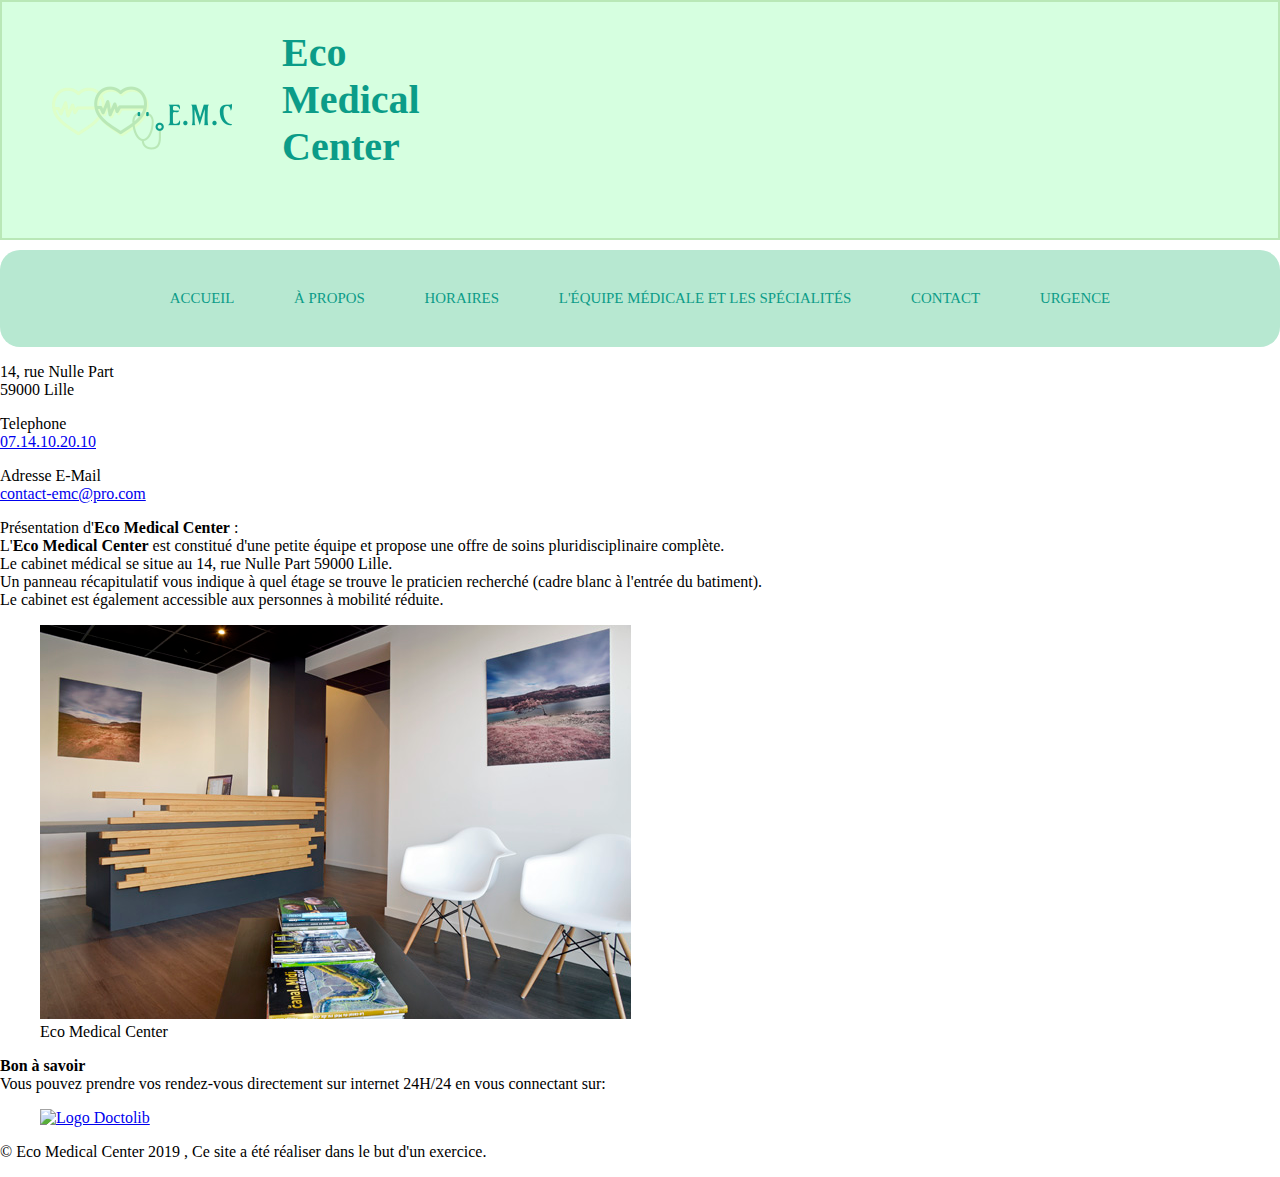
==== index.html @ 94e6b0ea "write information into article and footer to index.html" ====
<!doctype html>

<html lang="fr">

<head>
  
        <meta charset="utf-8">
  
        <meta name="auteur" content="Antoine Goncalves">

        <title>Eco Medical Center</title> 
  
        <link rel="icon" href="Images/Logo/Logo_ECM.png" />

        <link rel="stylesheet" type="text/css" href="style.css">     <!-- Link for CSS file -->

</head>
<body>
	<header id="top">
		<figure>
			<img class="logo-picture" src="Images/Logo/Logo_ECM.png" alt="Logo ECM"/>

		</figure>

		<h1 class="title"> <strong>Eco <br> Medical <br> Center </strong> </h1>

	</header>

	<nav>
		<div class="menu">

			<ul>     
				<li class="accueil-page">

                                        <a href="index.html">Accueil</a>
                                </li>

                                <li class="info-page">

                                        <a href="info.html">À propos</a>
                                </li>

                                <li class="horaire-page">

                                        <a href="horaire.html">Horaires</a>
                                </li>

                                <li class="discipline-page">

                                        <a href="discipline.html">L'équipe médicale et les spécialités</a>

				</li>
				
				<li class="contact-page">
				
					<a href="contact.html">Contact</a>
				
				</li>

				<li class="urgence-page">

					<a href="urgence.html">Urgence</a>
				</li>

                        </ul>

		</div>

        </nav>
	
	<aside>

		<div class="annexe">

			<p class="adress">14, rue Nulle Part <br> 59000 Lille </p>

			<p class="phone">Telephone <br> <a href="tel:+33714102010">07.14.10.20.10</a> </p>

			<p class="mail">Adresse E-Mail <br> <a href="mailto:contact-emc@pro.com">contact-emc@pro.com </a> </p>

	</aside>

	<section class="presentation">

			<p class="text">Présentation d'<strong>Eco Medical Center</strong> : <br> L'<strong>Eco Medical Center</strong> est constitué d'une petite équipe et propose une offre de soins pluridisciplinaire complète.
<br>
Le cabinet médical se situe au 14, rue Nulle Part 59000 Lille.
<br>
Un panneau récapitulatif vous indique à quel étage se trouve le praticien recherché (cadre blanc à l'entrée du batiment).
<br>
Le cabinet est également accessible aux personnes à mobilité réduite.
			</p>

		<figure>
			<img class="EMC-picture" src="Images/Cabinet/Cabinet.jpg" alt="Eco Medical Center"/>
			<figcaption>Eco Medical Center</figcaption>
		</figure>
	</section>

	<article class="doctolib-link">
		
		<p class="text"> <strong>Bon à savoir</strong> <br>
Vous pouvez prendre vos rendez-vous directement sur internet 24H/24 en vous connectant sur: </p>
		<figure>
			
			<a href="https://www.doctolib.fr/"> <img class="doctolib" src="Images/Cabinet/Doctolib.jpg" alt="Logo Doctolib" /> </a>
			
		</figure>

	</article>

	<footer class="bottom">

		<p class="text"> © Eco Medical Center 2019 , Ce site a été réaliser dans le but d'un exercice. </p>
	
	</footer>
</body>
</html>
---- style.css ----
/* CSS Document */

html,body {
	margin: 0;
	padding: 0;
}

header {
	border: 2px solid #b9e8b7;
	display: flex;
	background-color:#D6FFE0;
	margin-bottom: 10px;
}

header .picture-logo {
	justify-content: flex-start;
}

header .title {
	justify-content: flex-end;
	font-size: 40px;
	color: #0b9c88;	
}

nav {
        width: 100%;
        background-color: #B7E8D1;
        padding-bottom: 1.25rem;
        padding-top: 1.25rem;
	border-radius: 20px;
}

nav li {
        list-style-type : none;    
        float: left;
}

nav ul {
        margin: 0rem;
        padding: 0rem;
}

nav a {
        display :inline-block;    
        text-decoration: none;    
        padding: 1.25rem 1.87rem;
        color: #0b9c88;
        text-transform: uppercase;    
        font-size: 0.93rem;
}

.menu {
        display: table;     
        margin: 0 auto;
}

.accueil-page:hover {     
        border-top: 5px solid #58d68d;   
        background-color: #D6FFE0;
}

.info-page:hover {
        border-top: 5px solid #58d68d;
        background-color: #D6FFE0;
}

.horaire-page:hover {
        border-top: 5px solid #58d68d;
        background-color: #D6FFE0;
}
.discipline-page:hover {
        border-top: 5px solid #58d68d;
        background-color: #D6FFE0;
}

.contact-page:hover {
        border-top: 5px solid #58d68d;
        background-color: #D6FFE0;
}

.urgence-page:hover {
        border-top: 5px solid #58d68d;
        background-color: #D6FFE0;
}
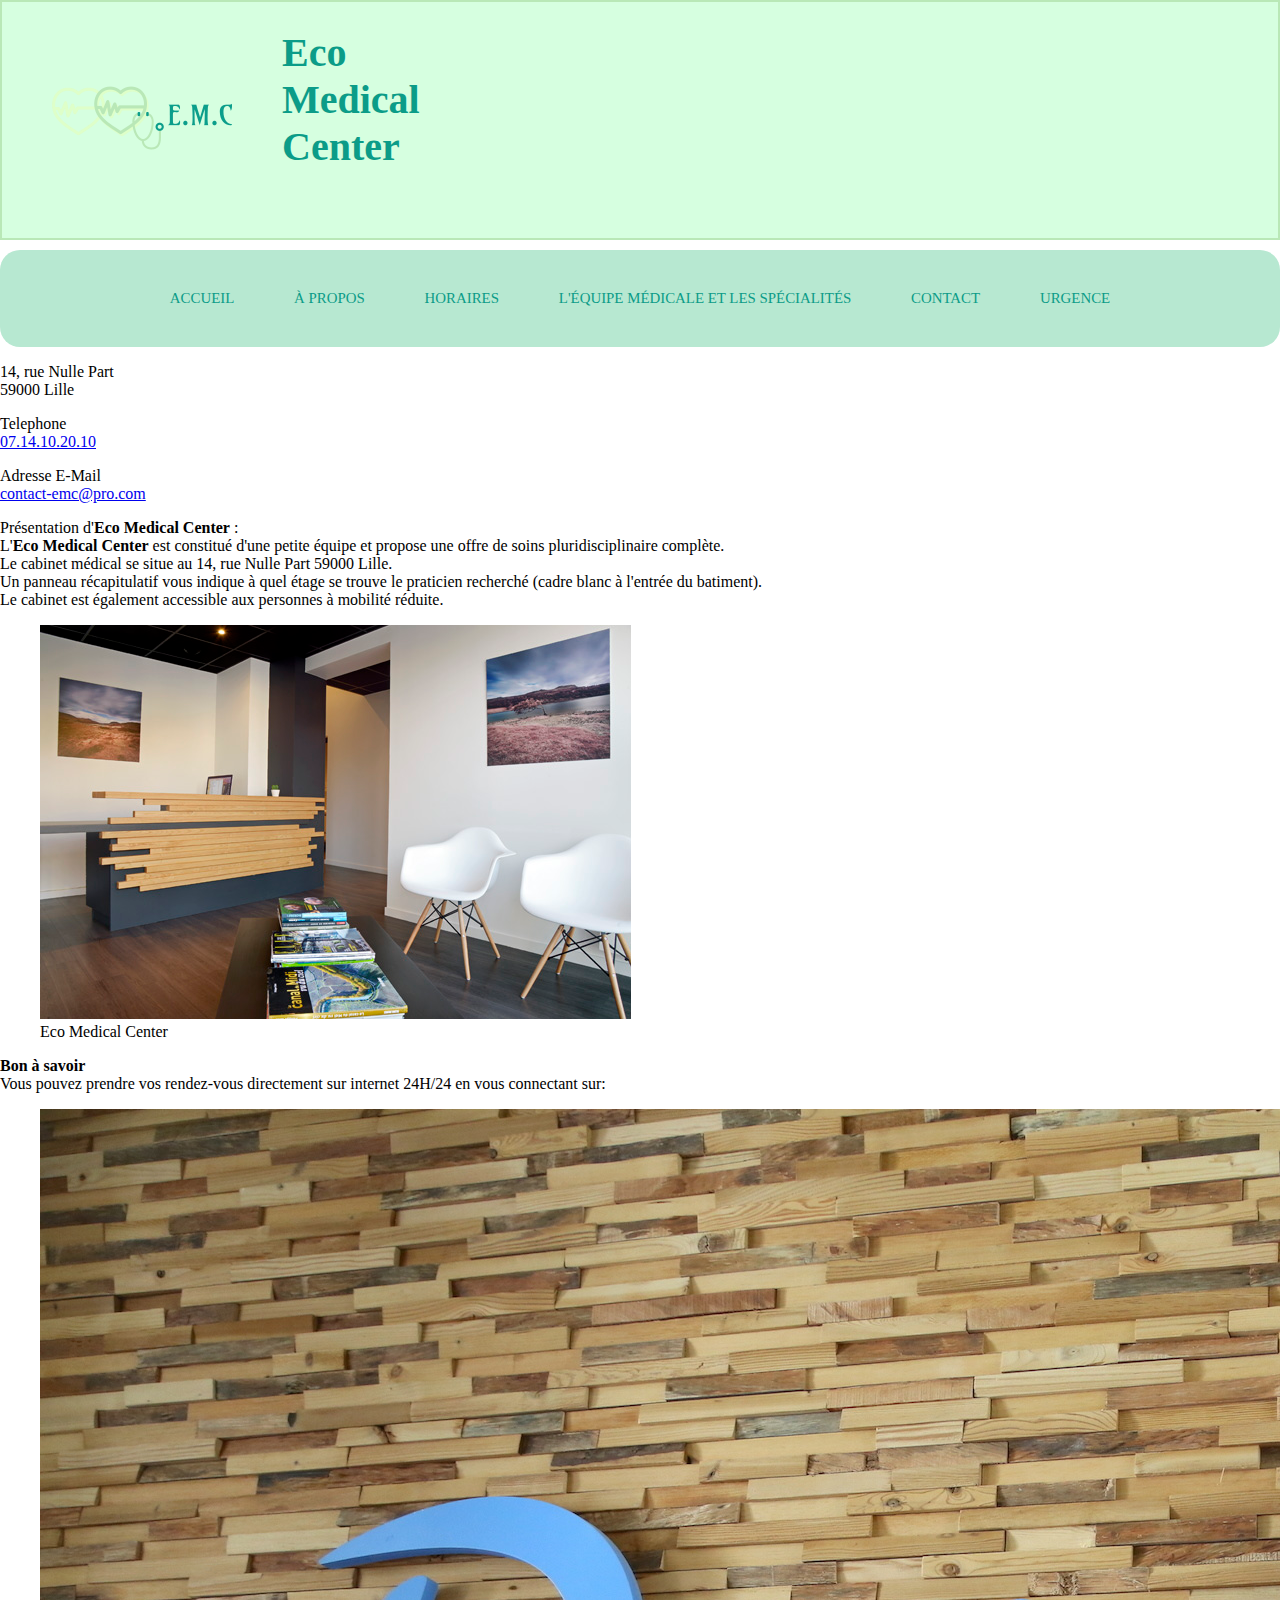
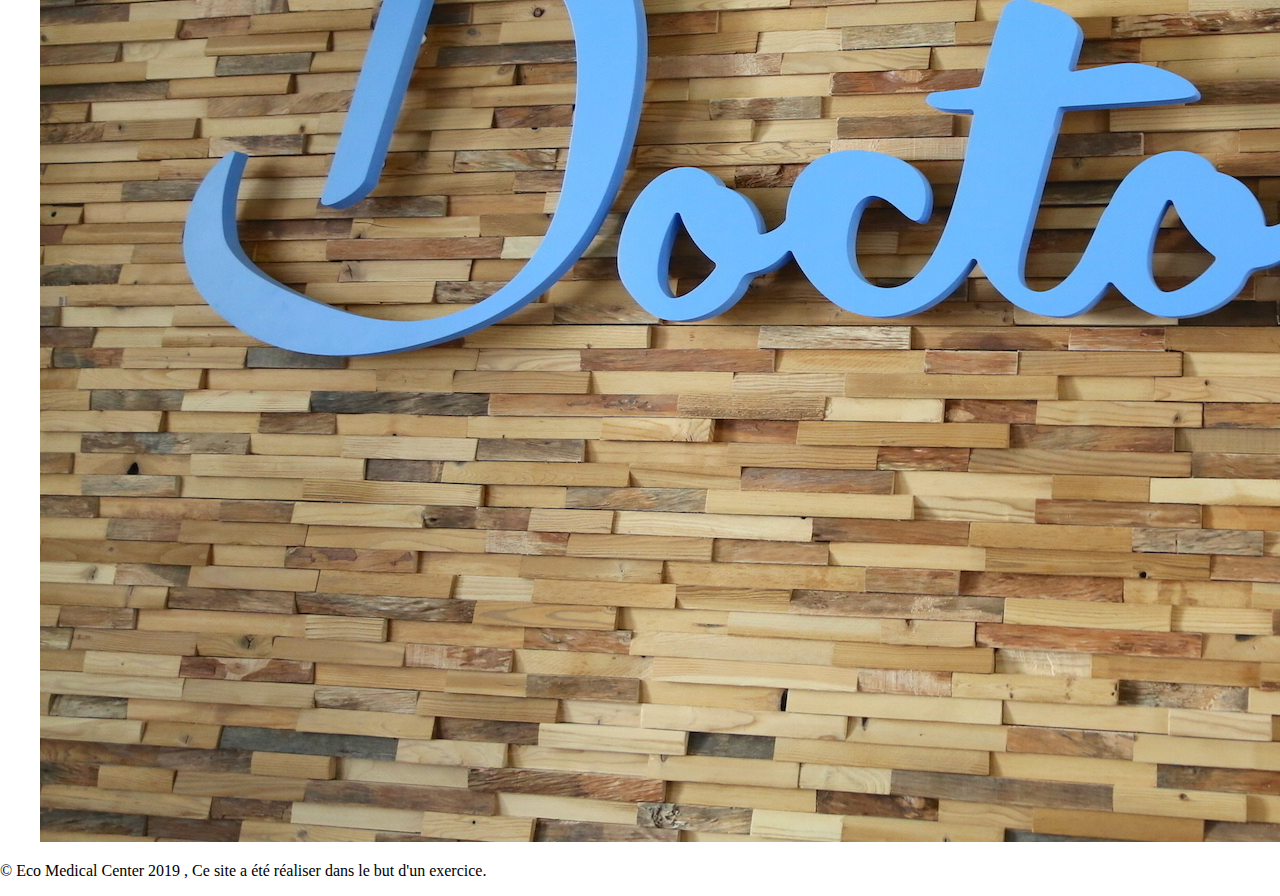
==== commit c516cca8: "change some text in aside tag to index.html" ====
--- a/index.html
+++ b/index.html
@@ -70,15 +70,16 @@
 	
 	<aside>
 
-		<div class="annexe">
+                <div class="annexe">
 
-			<p class="adress">14, rue Nulle Part <br> 59000 Lille </p>
+                        <p class="adress">14, rue Nulle Part <br> 59000 Lille </p>
 
-			<p class="phone">Telephone <br> <a href="tel:+33714102010">07.14.10.20.10</a> </p>
+                        <p class="phone">Telephone <br> <a href="tel:+33714102010">07.14.10.20.10</a> </p>
 
-			<p class="mail">Adresse E-Mail <br> <a href="mailto:contact-emc@pro.com">contact-emc@pro.com </a> </p>
+                        <p class="mail">Adresse E-Mail <br> <a href="mailto:contact-emc@pro.com">contact-emc@pro.com </a> </p>
+                </div>
 
-	</aside>
+        </aside>
 
 	<section class="presentation">
 
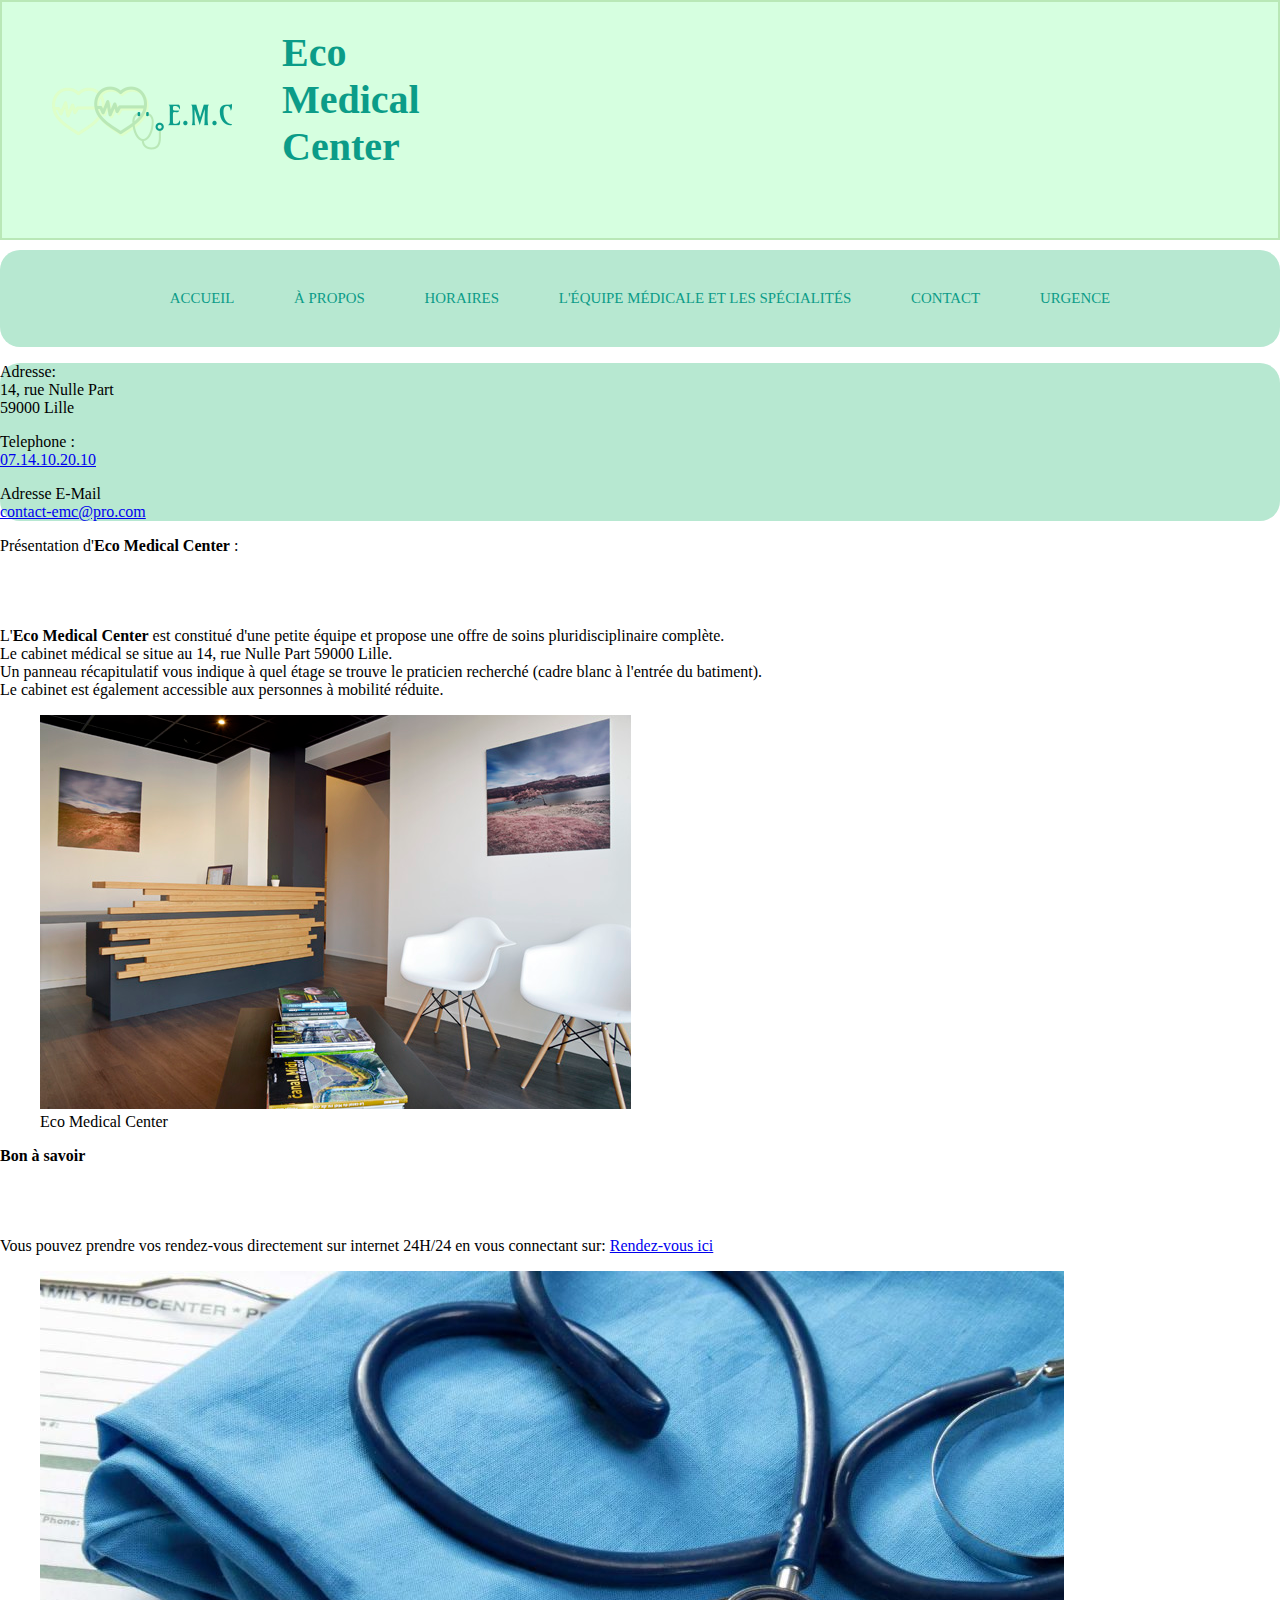
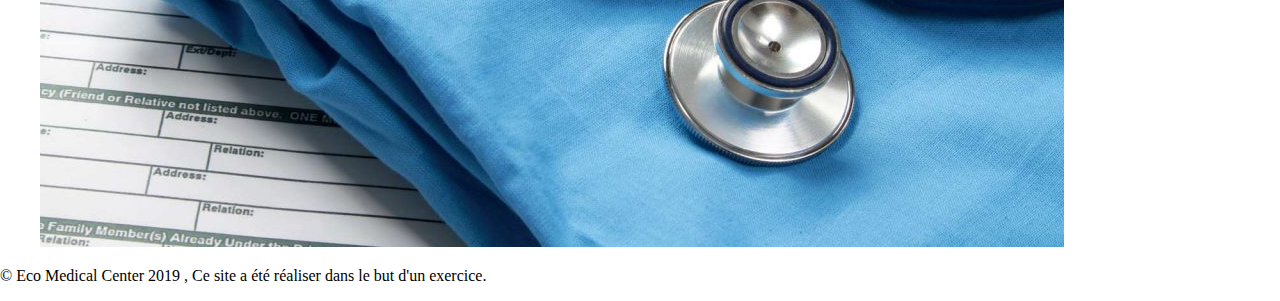
==== commit 8cd9e618: "write new information , change the picture of doctolib, add stetoscope to index.html" ====
--- a/index.html
+++ b/index.html
@@ -72,9 +72,9 @@
 
                 <div class="annexe">
 
-                        <p class="adress">14, rue Nulle Part <br> 59000 Lille </p>
-
-                        <p class="phone">Telephone <br> <a href="tel:+33714102010">07.14.10.20.10</a> </p>
+			<p class="adress">Adresse: <br>14, rue Nulle Part <br> 59000 Lille </p>
+			
+                        <p class="phone">Telephone :<br> <a href="tel:+33714102010">07.14.10.20.10</a> </p>
 
                         <p class="mail">Adresse E-Mail <br> <a href="mailto:contact-emc@pro.com">contact-emc@pro.com </a> </p>
                 </div>
@@ -83,7 +83,7 @@
 
 	<section class="presentation">
 
-			<p class="text">Présentation d'<strong>Eco Medical Center</strong> : <br> L'<strong>Eco Medical Center</strong> est constitué d'une petite équipe et propose une offre de soins pluridisciplinaire complète.
+		<p class="text">Présentation d'<strong>Eco Medical Center</strong> : <br><br><br><br><br> L'<strong>Eco Medical Center</strong> est constitué d'une petite équipe et propose une offre de soins pluridisciplinaire complète.
 <br>
 Le cabinet médical se situe au 14, rue Nulle Part 59000 Lille.
 <br>
@@ -100,20 +100,16 @@
 
 	<article class="doctolib-link">
 		
-		<p class="text"> <strong>Bon à savoir</strong> <br>
-Vous pouvez prendre vos rendez-vous directement sur internet 24H/24 en vous connectant sur: </p>
+		<p class="text"> <strong>Bon à savoir</strong> <br><br><br><br><br>
+Vous pouvez prendre vos rendez-vous directement sur internet 24H/24 en vous connectant sur: <a class="doctolib" href="https://www.doctolib.fr/" target="_blank">Rendez-vous ici</a> </p>
 		<figure>
-			
-			<a href="https://www.doctolib.fr/"> <img class="doctolib" src="Images/Cabinet/Doctolib.jpg" alt="Logo Doctolib" /> </a>
-			
+			<img class="steto" src="Images/Cabinet/Stetoscope.jpg" alt="Stetoscope"/>
 		</figure>
-
 	</article>
 
 	<footer class="bottom">
 
 		<p class="text"> © Eco Medical Center 2019 , Ce site a été réaliser dans le but d'un exercice. </p>
-	
 	</footer>
 </body>
 </html>
--- a/style.css
+++ b/style.css
@@ -1,13 +1,17 @@
 /* CSS Document */
+
+/* HTML,BODY PART */
 
 html,body {
 	margin: 0;
 	padding: 0;
 }
 
+/* HEADER PART */
+
 header {
+	display: flex;
 	border: 2px solid #b9e8b7;
-	display: flex;
 	background-color:#D6FFE0;
 	margin-bottom: 10px;
 }
@@ -21,6 +25,8 @@
 	font-size: 40px;
 	color: #0b9c88;	
 }
+
+/* NAV PART */
 
 nav {
         width: 100%;
@@ -82,3 +88,11 @@
         border-top: 5px solid #58d68d;
         background-color: #D6FFE0;
 }
+
+/* ASIDE PART */
+
+aside {
+	background-color: #B7E8D1;
+	border-radius: 20px;
+	margin-top: 10px;
+}
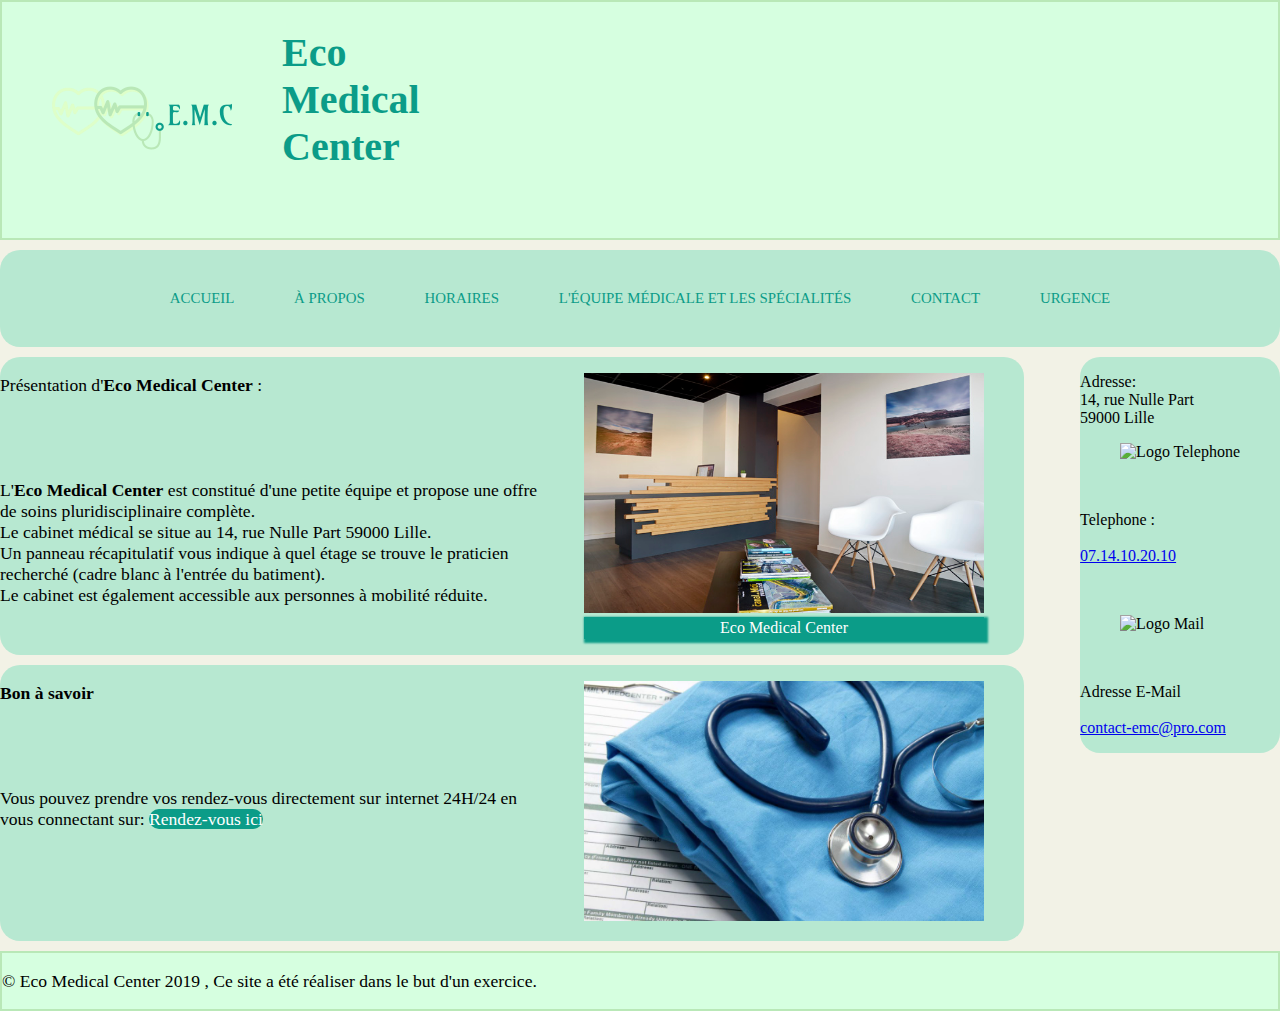
==== commit ac80daba: "add picture into aside to index.html" ====
--- a/index.html
+++ b/index.html
@@ -73,10 +73,17 @@
                 <div class="annexe">
 
 			<p class="adress">Adresse: <br>14, rue Nulle Part <br> 59000 Lille </p>
-			
-                        <p class="phone">Telephone :<br> <a href="tel:+33714102010">07.14.10.20.10</a> </p>
-
-                        <p class="mail">Adresse E-Mail <br> <a href="mailto:contact-emc@pro.com">contact-emc@pro.com </a> </p>
+			<figure>
+				<img class="phone-logo" src="Images/Cabinet/Telephone.png" alt="Logo Telephone"/>
+			</figure>
+			<br>
+			<p class="phone">Telephone :<br><br> <a class="info-importante" href="tel:+33714102010">07.14.10.20.10</a> </p>
+			<br>
+			<figure>
+                                <img class="mail-logo" src="Images/Cabinet/E-Mail.png" alt="Logo Mail"/>
+                        </figure>
+			<br>
+			<p class="mail">Adresse E-Mail <br><br> <a class="info-importante" href="mailto:contact-emc@pro.com">contact-emc@pro.com </a> </p>
                 </div>
 
         </aside>
--- a/style.css
+++ b/style.css
@@ -5,6 +5,7 @@
 html,body {
 	margin: 0;
 	padding: 0;
+	background-color: #F2F2E6;
 }
 
 /* HEADER PART */
@@ -92,7 +93,79 @@
 /* ASIDE PART */
 
 aside {
+	float: right;
 	background-color: #B7E8D1;
 	border-radius: 20px;
 	margin-top: 10px;
 }
+
+/* SECTION PART */
+
+.presentation {
+	display: flex;
+	align-content: center;
+	background-color: #B7E8D1;
+	border-radius: 20px;
+	margin-top: 10px;
+	width: 80%;
+}
+
+figcaption {
+        text-align: center;
+        border: 2px solid #0b9c88;
+	background-color: #0b9c88;
+	color: white;
+        box-shadow: 2px 2px 2px 2px #0b9c88;
+}
+
+.text {
+	font-size: 1.1rem;
+}
+
+.EMC-picture {
+	width: 25rem;
+	height: 15rem;
+}
+
+.EMC-picture:hover {
+	box-shadow: 5px 5px 5px 5px #0b9c88;
+	width: 35rem;
+	height: 25rem;
+}
+
+/* ARTICLE PART */
+
+.doctolib {
+	background-color: #0b9c88;
+	border-radius: 20px;
+	text-decoration: none;
+	color: white;
+}
+
+.steto {
+	width: 25rem;
+	height: 15rem;
+}
+
+.steto:hover {
+	box-shadow: 5px 5px 5px 5px #0b9c88;
+}
+
+article {
+	display: flex;
+        align-content: center;
+        background-color: #B7E8D1;
+        border-radius: 20px;
+        margin-top: 10px;
+        width: 80%;
+
+}
+
+/* FOOTER PART */
+
+footer {
+	background-color: #D6FFE0;
+	border: 2px solid #b9e8b7;
+	margin-top: 10px;	
+}
+
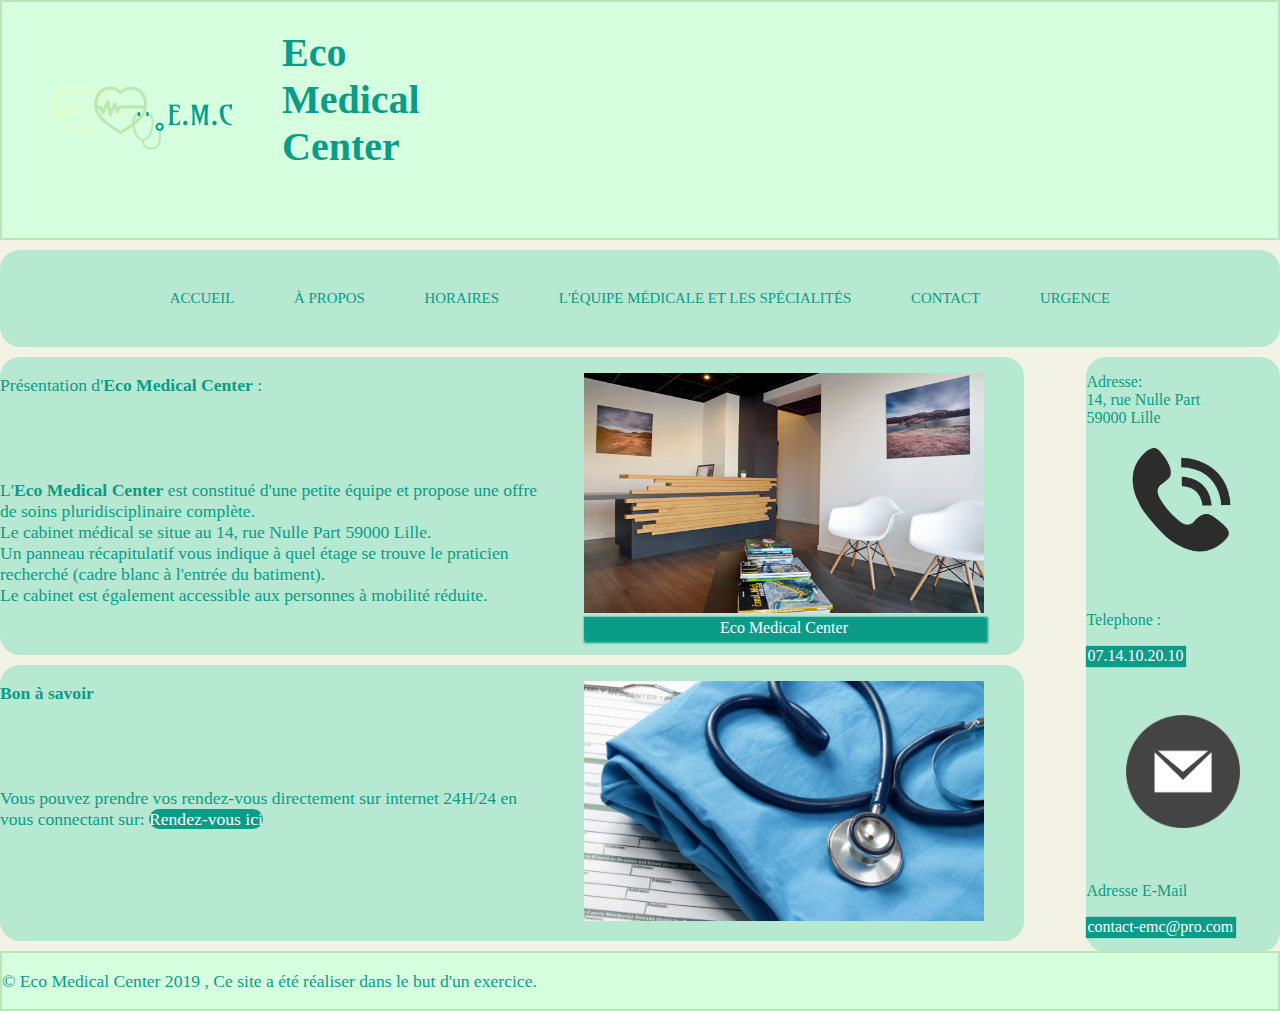
==== commit e4040798: "change some information to aside to index.html" ====
--- a/index.html
+++ b/index.html
@@ -19,7 +19,7 @@
 	<header id="top">
 		<figure>
 			<img class="logo-picture" src="Images/Logo/Logo_ECM.png" alt="Logo ECM"/>
-
+			
 		</figure>
 
 		<h1 class="title"> <strong>Eco <br> Medical <br> Center </strong> </h1>
@@ -101,7 +101,7 @@
 
 		<figure>
 			<img class="EMC-picture" src="Images/Cabinet/Cabinet.jpg" alt="Eco Medical Center"/>
-			<figcaption>Eco Medical Center</figcaption>
+			<figcaption class="title-ECM">Eco Medical Center</figcaption>
 		</figure>
 	</section>
 
--- a/style.css
+++ b/style.css
@@ -94,15 +94,39 @@
 
 aside {
 	float: right;
+	color: #0b9c88;
 	background-color: #B7E8D1;
 	border-radius: 20px;
 	margin-top: 10px;
 }
 
+.phone-logo {
+	width: 7.1rem;
+	height: 7.1rem;
+
+}
+
+.info-importante {
+	border: 1px solid #0b9c88;
+        background-color: #0b9c88;
+        color: white;
+        box-shadow: 1px 1px 1px 1px #0b9c88;
+	text-decoration: none;
+	text-align: center;
+}
+
+.mail-logo {
+        width: 7.1rem;
+        height: 7.1rem;
+
+}
+
+
 /* SECTION PART */
 
 .presentation {
 	display: flex;
+	color: #0b9c88;
 	align-content: center;
 	background-color: #B7E8D1;
 	border-radius: 20px;
@@ -129,8 +153,6 @@
 
 .EMC-picture:hover {
 	box-shadow: 5px 5px 5px 5px #0b9c88;
-	width: 35rem;
-	height: 25rem;
 }
 
 /* ARTICLE PART */
@@ -153,6 +175,7 @@
 
 article {
 	display: flex;
+	color: #0b9c88;
         align-content: center;
         background-color: #B7E8D1;
         border-radius: 20px;
@@ -165,6 +188,7 @@
 
 footer {
 	background-color: #D6FFE0;
+	color: #0b9c88;
 	border: 2px solid #b9e8b7;
 	margin-top: 10px;	
 }
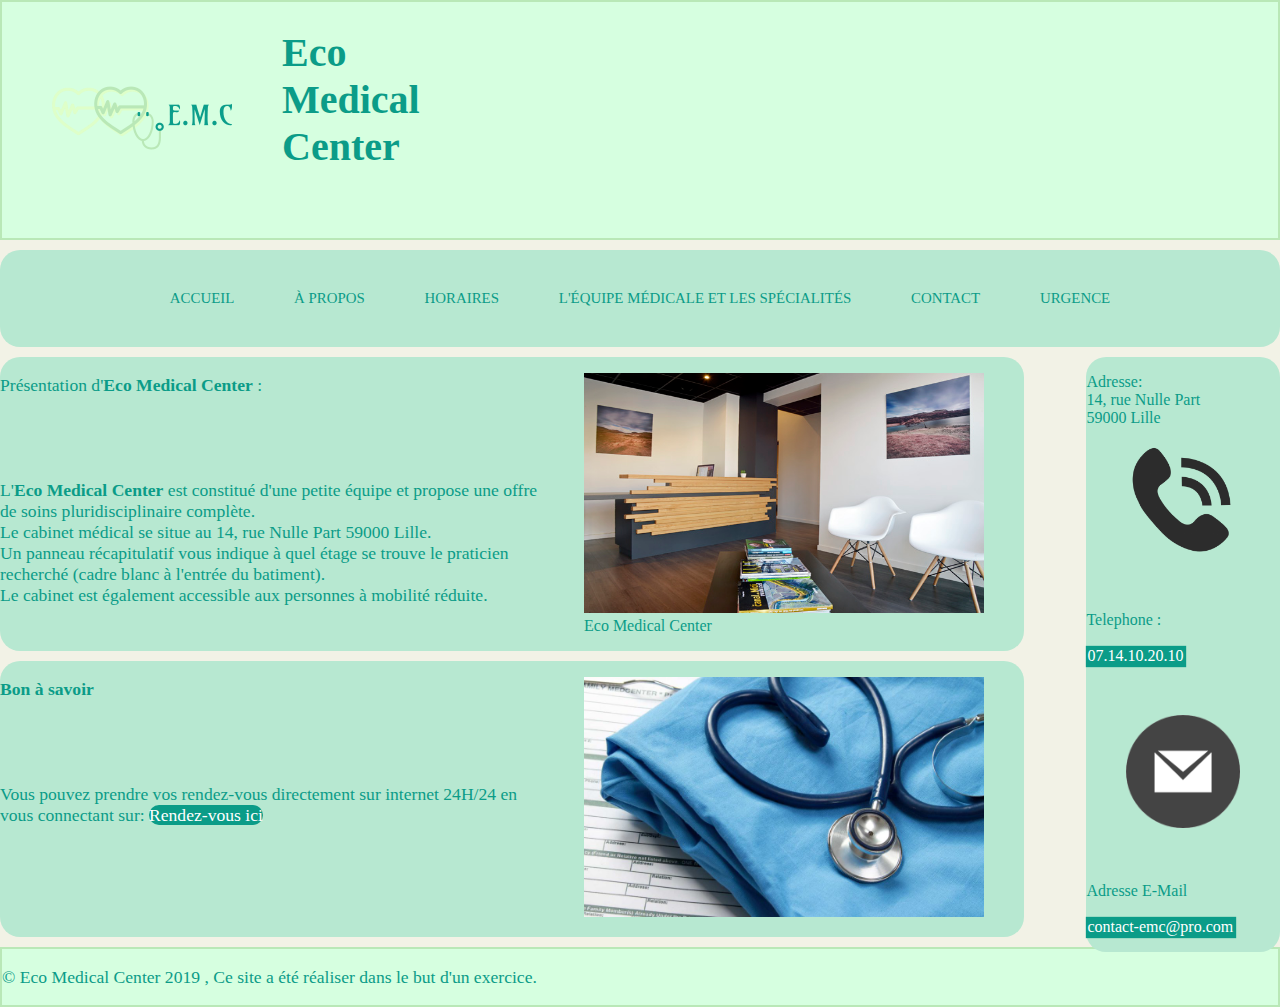
==== commit c82f32c3: "change id to class into header to index.html" ====
--- a/index.html
+++ b/index.html
@@ -16,7 +16,7 @@
 
 </head>
 <body>
-	<header id="top">
+	<header class="top">
 		<figure>
 			<img class="logo-picture" src="Images/Logo/Logo_ECM.png" alt="Logo ECM"/>
 			
--- a/style.css
+++ b/style.css
@@ -3,8 +3,8 @@
 /* HTML,BODY PART */
 
 html,body {
-	margin: 0;
 	padding: 0;
+	margin:0;
 	background-color: #F2F2E6;
 }
 
@@ -16,6 +16,7 @@
 	background-color:#D6FFE0;
 	margin-bottom: 10px;
 }
+
 
 header .picture-logo {
 	justify-content: flex-start;
@@ -48,8 +49,8 @@
 }
 
 nav a {
-        display :inline-block;    
-        text-decoration: none;    
+        display :inline-block;
+	text-decoration: none;
         padding: 1.25rem 1.87rem;
         color: #0b9c88;
         text-transform: uppercase;    
@@ -134,7 +135,7 @@
 	width: 80%;
 }
 
-figcaption {
+figcaption .title-ECM {
         text-align: center;
         border: 2px solid #0b9c88;
 	background-color: #0b9c88;
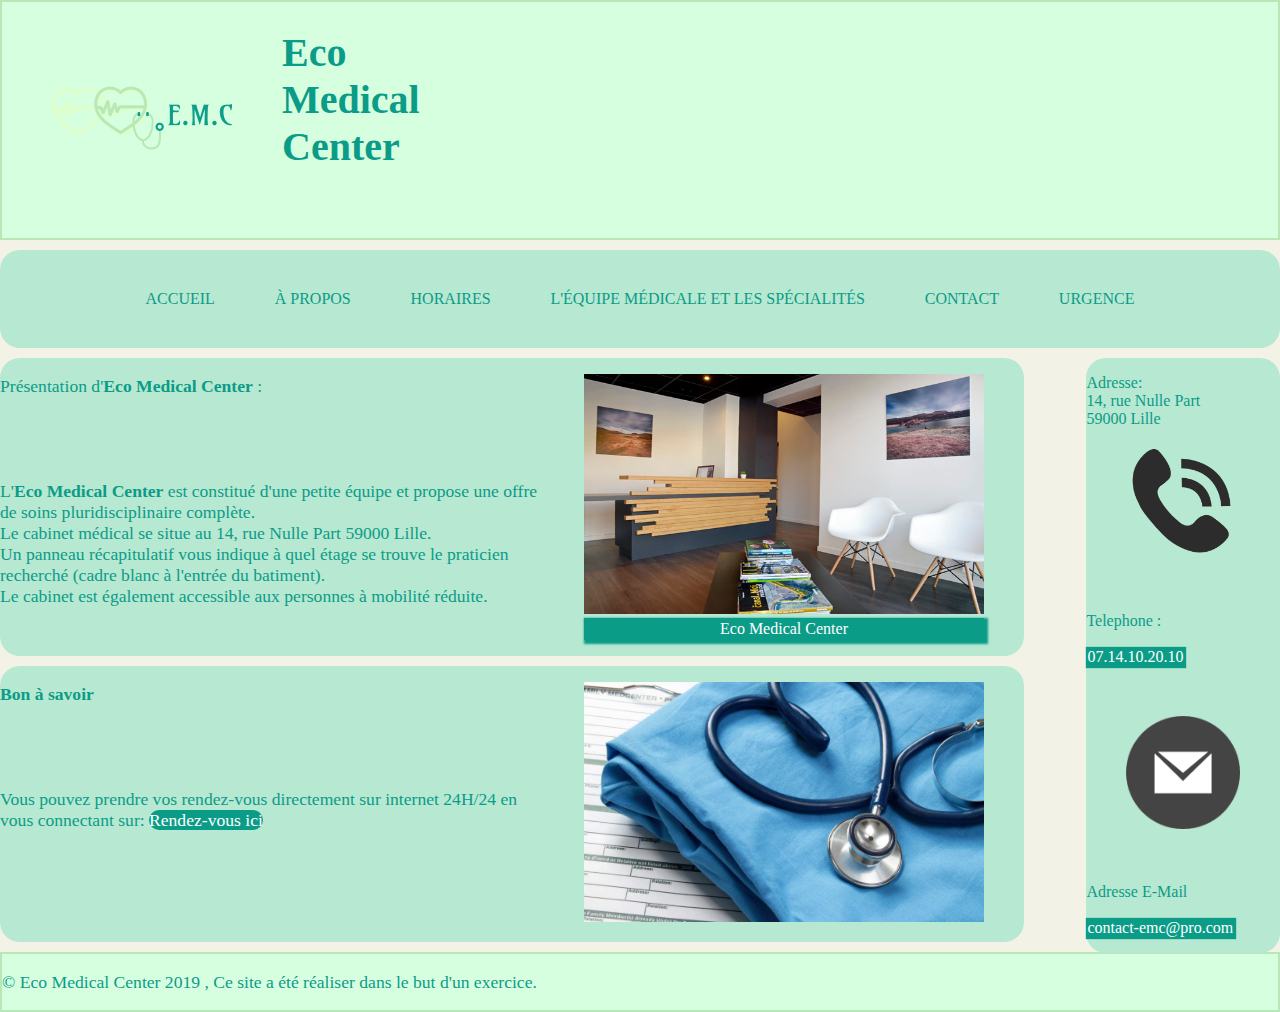
==== commit 7a62c08f: "add link for font-size to index.html" ====
--- a/index.html
+++ b/index.html
@@ -13,7 +13,8 @@
         <link rel="icon" href="Images/Logo/Logo_ECM.png" />
 
         <link rel="stylesheet" type="text/css" href="style.css">     <!-- Link for CSS file -->
-
+	<link href="https://fonts.googleapis.com/css?family=Montserrat:500&display=swap" rel="stylesheet"> 
+	
 </head>
 <body>
 	<header class="top">
--- a/style.css
+++ b/style.css
@@ -54,7 +54,7 @@
         padding: 1.25rem 1.87rem;
         color: #0b9c88;
         text-transform: uppercase;    
-        font-size: 0.93rem;
+        font-size: 1rem;
 }
 
 .menu {
@@ -135,7 +135,7 @@
 	width: 80%;
 }
 
-figcaption .title-ECM {
+.title-ECM {
         text-align: center;
         border: 2px solid #0b9c88;
 	background-color: #0b9c88;
@@ -156,6 +156,80 @@
 	box-shadow: 5px 5px 5px 5px #0b9c88;
 }
 
+
+table {
+	display: flex;
+	justify-content: center;
+        color: #0b9c88;
+        background-color: #B7E8D1;
+        border-radius: 20px;
+        margin-top: 10px;
+        width: 100%;
+	font-size: 30px;
+
+}
+
+tbody{
+	border : 5px solid #0b9c88;
+	width: 50%;
+}
+
+td,tr {
+	border : 1px inset #0b9c88;
+}
+
+.info-medecin {
+        display: flex;
+        color: #0b9c88;
+        background-color: #B7E8D1;
+        border-radius: 20px;
+        margin-top: 10px;
+}
+
+.doctor {
+	width: 15rem;
+        height: 15rem;
+}
+
+.doctor:hover {
+        box-shadow: 5px 5px 5px 5px #0b9c88;
+}
+
+.name-doctor {
+
+        border: 2px solid #0b9c88;
+        background-color: #0b9c88;
+        color: white;
+        box-shadow: 2px 2px 2px 2px #0b9c88;
+}
+.info-doctor {
+	font-size: 30px;
+}
+
+.spe {
+	align-self: center;
+	font-size: 20px;
+}
+
+section iframe, form {
+	color: #0b9c88;
+        background-color: #B7E8D1;
+        border-radius: 20px;
+        margin-top: 10px;
+}
+
+iframe {
+	width: 100%;
+}
+
+form {
+	display: flex;
+	justify-content: center;
+	align-items: center;
+	flex-direction: column;
+	height: 20rem;
+}
+
 /* ARTICLE PART */
 
 .doctolib {
@@ -185,6 +259,40 @@
 
 }
 
+.honoraires {
+	justify-content: center;
+	width: 100%;
+	font-size: 30px;
+}
+
+.honoraires p {
+	font-size: 30px;
+}
+
+.conges p {
+	font-size: 30px;
+}
+
+.conges {
+	justify-content: center;
+	width: 100%;
+	font-size: 30px;
+}
+
+.urgency {
+	width: 25rem;
+	height: 15rem;
+}
+
+.urgency-list {
+	align-self: center;
+	font-size: 20px;
+}
+
+.urgency-text {
+	width: 100%;
+}
+
 /* FOOTER PART */
 
 footer {
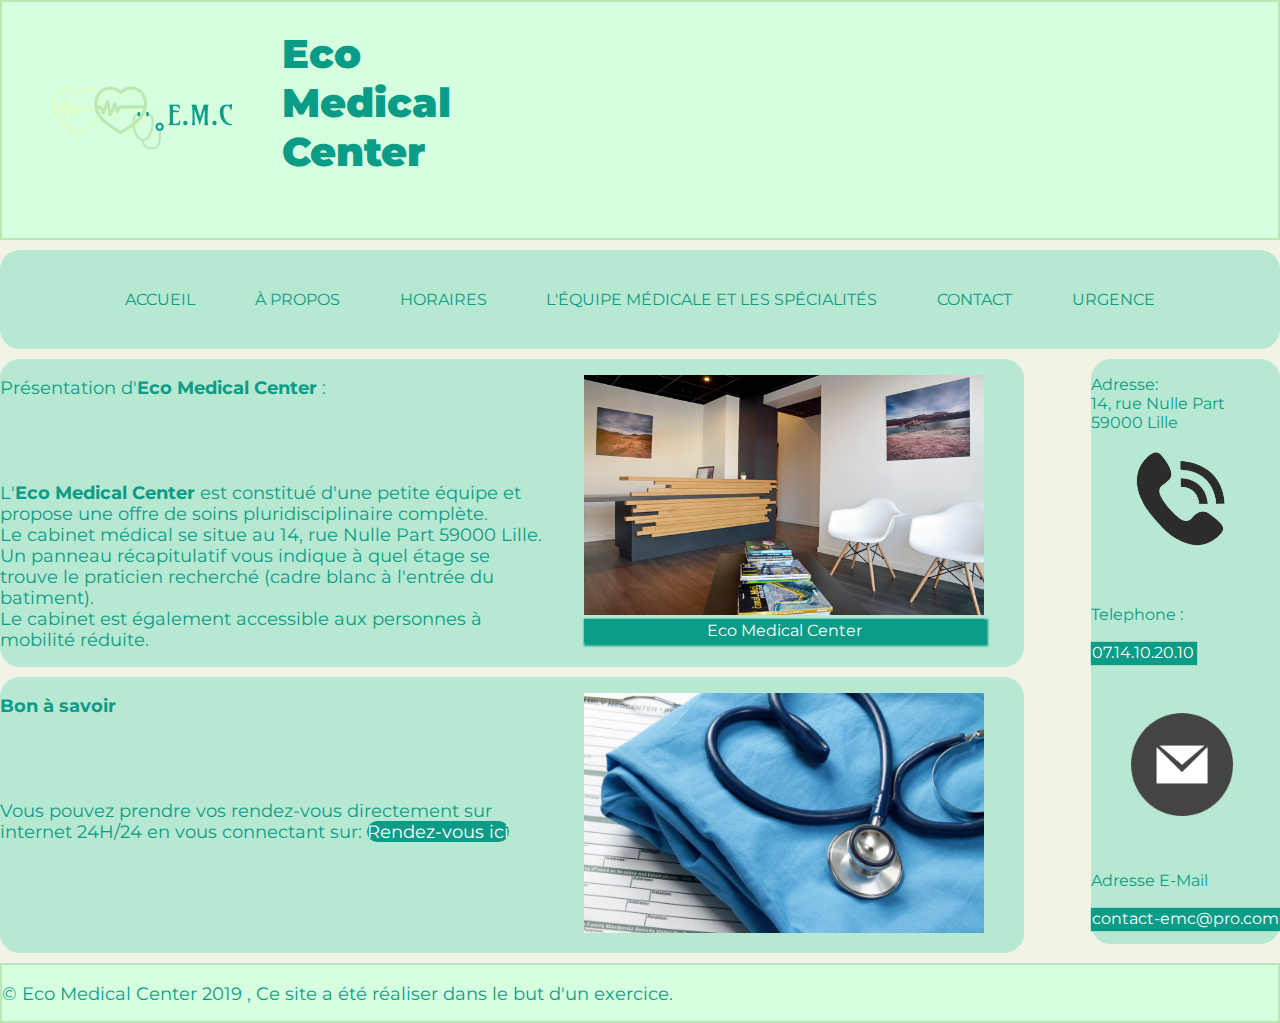
==== commit dd56c759: "add to link tag a media=screen to index.html" ====
--- a/index.html
+++ b/index.html
@@ -12,8 +12,9 @@
   
         <link rel="icon" href="Images/Logo/Logo_ECM.png" />
 
-        <link rel="stylesheet" type="text/css" href="style.css">     <!-- Link for CSS file -->
-	<link href="https://fonts.googleapis.com/css?family=Montserrat:500&display=swap" rel="stylesheet"> 
+        <link rel="stylesheet" type="text/css" media="screen" href="style.css" />
+
+	<link href="https://fonts.googleapis.com/css?family=Montserrat:500&display=swap" rel="stylesheet"/> 
 	
 </head>
 <body>
--- a/style.css
+++ b/style.css
@@ -1,8 +1,49 @@
 /* CSS Document */
 
+/* MEDIAS QUERIES PART */
+
+@media only screen and (max-device-width: 750px){
+        aside {
+                display: none;
+        }
+	.doctolib-link{
+		width: 100%;
+	}
+	section .presentation {
+		width: 100%;
+	}
+	.steto {
+		display: none;
+	}
+	iframe {
+		display: none;
+	}
+	.urgency {
+		display: none;
+	}
+	.EMC-picture {
+		display: none;	
+	}
+	.logo-picture {
+		width: 80px;
+		height: 80px;
+	}
+	table,tbody,td,tr {
+		font-size: small;
+	}
+	.doctor {
+		width: 20px;
+		height: 20px;
+	}
+	.info-doctor,.spe {
+		display: none;
+	}
+}
+
 /* HTML,BODY PART */
 
 html,body {
+	font-family: 'Montserrat', sans-serif;
 	padding: 0;
 	margin:0;
 	background-color: #F2F2E6;
@@ -101,9 +142,10 @@
 	margin-top: 10px;
 }
 
+
 .phone-logo {
-	width: 7.1rem;
-	height: 7.1rem;
+	width: 6.4rem;
+	height: 6.4rem;
 
 }
 
@@ -117,8 +159,8 @@
 }
 
 .mail-logo {
-        width: 7.1rem;
-        height: 7.1rem;
+        width: 6.4rem;
+        height: 6.4rem;
 
 }
 
@@ -301,4 +343,3 @@
 	border: 2px solid #b9e8b7;
 	margin-top: 10px;	
 }
-
